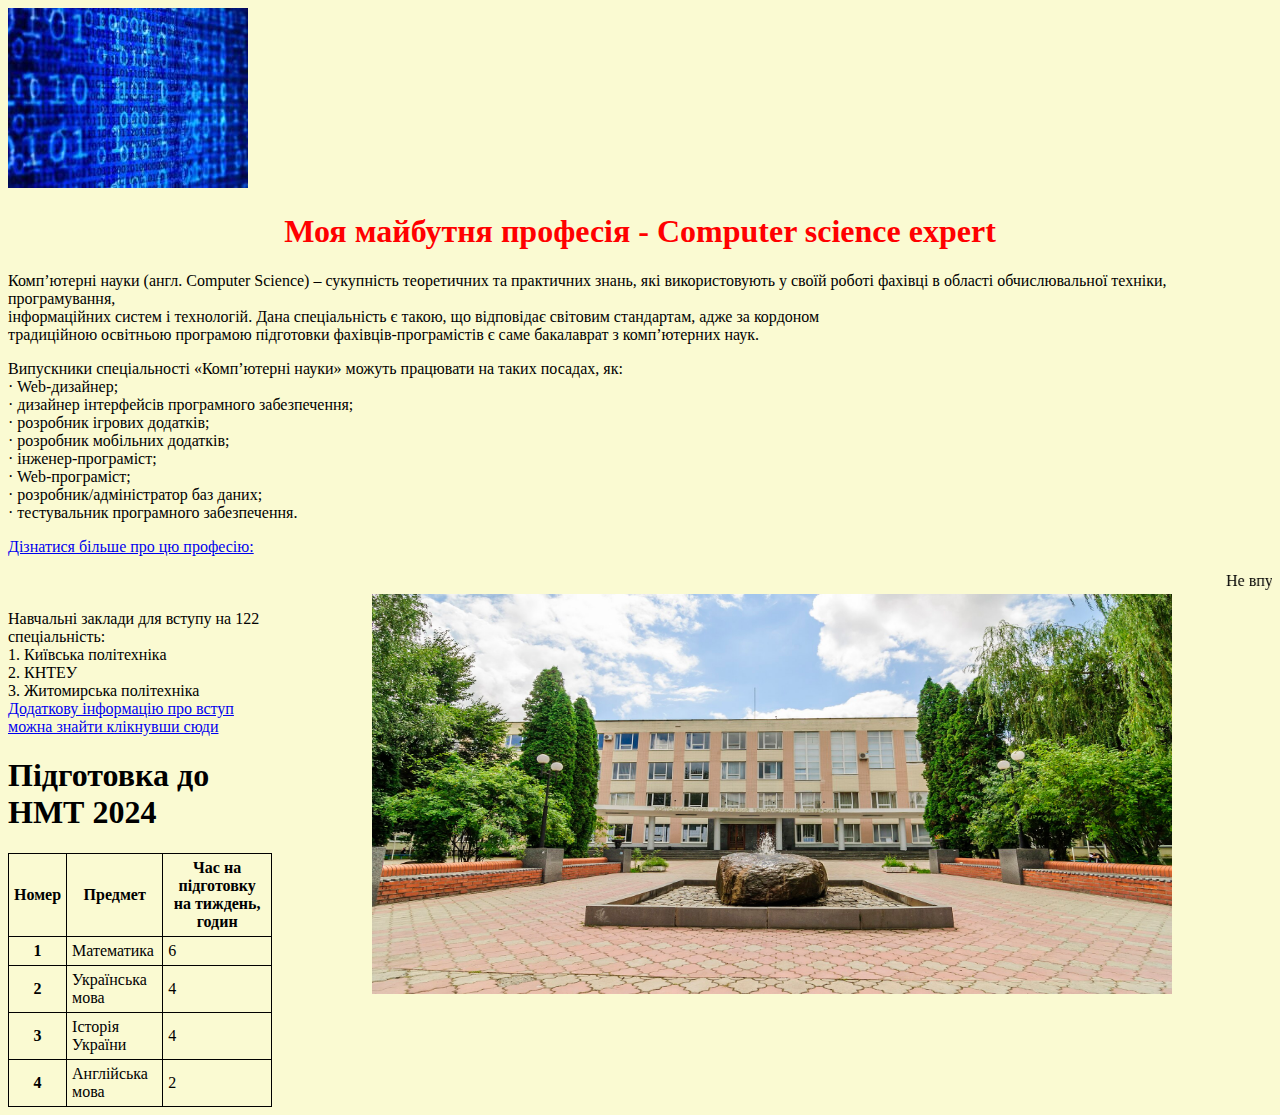
==== HTML/index.html @ 9ed3d5fa "Add files via upload" ====
<!DOCTYPE html>
<html>
<meta name="viewport" content="width=device-width, initial-scale=1.0">
<head>
<link rel="stylesheet" type="text/css" HREF="style.css">
</head>
<script>
var Name;
do{
Name=prompt("Хто ти є");}
while(Name==0);
window.alert("Ой не чує баба");
</script>
<a><img src=IMG\program-e1630996373804-240x180.jpg></a>
<body>
<body bgcolor="#FAFAD2">
<title>Computer science expert</title>
<h1 align="center"><font color="red">Моя майбутня професія - Computer science expert</font></h1>
<p>
Комп’ютерні науки (англ. Computer Science) – сукупність теоретичних та практичних знань, які використовують у своїй роботі фахівці в області обчислювальної техніки, програмування, <br />
інформаційних систем і технологій. Дана спеціальність є такою, що відповідає світовим стандартам, адже за кордоном <br />
традиційною освітньою програмою підготовки фахівців-програмістів є саме бакалаврат з комп’ютерних наук. </p>
<p>Випускники спеціальності «Комп’ютерні науки» можуть працювати на таких посадах, як: <br />
· Web-дизайнер; <br />
· дизайнер інтерфейсів програмного забезпечення; <br />
· розробник ігрових додатків; <br />
· розробник мобільних додатків; <br />
· інженер-програміст; <br />
· Web-програміст; <br />
· розробник/адміністратор баз даних; <br />
· тестувальник програмного забезпечення.
<p><a href="details.html">Дізнатися більше про цю професію:</a></p>
</p> <marquee> Не впусти свій шанс вступити до Київського університуту культури! </marquee>
<img src="IMG\ЖДТУ.JPG" width="800" height="400" alt="IMG\ЖДТУ.JPG" align="right" vspace="0" hspace="100">
<p>Навчальні заклади для вступу на 122 спеціальність: <br />
1. Київська політехніка <br />
2. КНТЕУ <br />
3. Житомирська політехніка <br />
<a href="https://vstup.osvita.ua/spec/1-40-1/0-0-1970-0-0-0/">Додаткову інформацію про вступ можна знайти клікнувши сюди</a>
</p>
<h1> Підготовка до НМТ 2024 </h1>
<table>
<thead>
  <tr>
    <th>Номер</th>
    <th>Предмет</th>
    <th>Час на підготовку на тиждень, годин</th>
  </tr>
</thead>
<tbody>
<tr>
	<th>1</th>
	<td>Математика</td>
	<td>6</td>
</tr> 
<tr>
	<th>2</th>
 	<td>Українська мова</td>
	<td>4</td>
</tr>
<tr>
	<th>3</th>
	<td>Історія України</td>
	<td>4</td>
</tr> 
<tr>
	<th>4</th>
	<td>Англійська мова</td>
	<td>2</td>
</tr> 	
</tbody>
</table>
</body>
</html>
---- HTML/style.css ----
<html>
<head>
<style>
body{
background-color: #FAFAD2;
}
table, th, td {
  border: 1px solid black;
  border-collapse: collapse;
}
th, td {
  padding: 5px;
}
th {
  text-align: center;
}
}
</style>
</head>
</html>
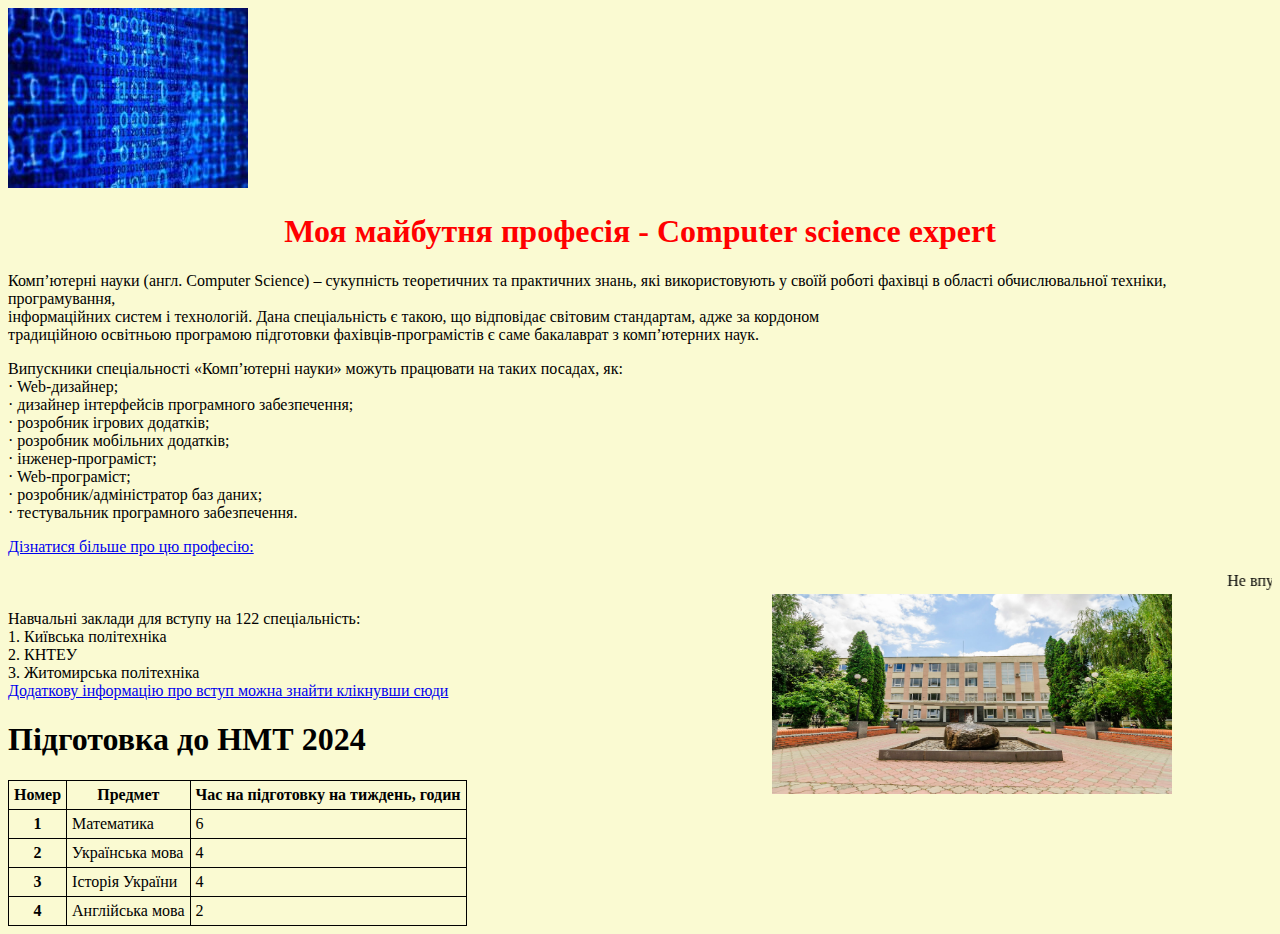
==== commit ed074c7f: "Update index.html" ====
--- a/HTML/index.html
+++ b/HTML/index.html
@@ -31,7 +31,7 @@
 · тестувальник програмного забезпечення.
 <p><a href="details.html">Дізнатися більше про цю професію:</a></p>
 </p> <marquee> Не впусти свій шанс вступити до Київського університуту культури! </marquee>
-<img src="IMG\ЖДТУ.JPG" width="800" height="400" alt="IMG\ЖДТУ.JPG" align="right" vspace="0" hspace="100">
+<img src="IMG\ЖДТУ.JPG" width="400" height="200" alt="IMG\ЖДТУ.JPG" align="right" vspace="0" hspace="100">
 <p>Навчальні заклади для вступу на 122 спеціальність: <br />
 1. Київська політехніка <br />
 2. КНТЕУ <br />
@@ -71,4 +71,4 @@
 </tbody>
 </table>
 </body>
-</html>+</html>
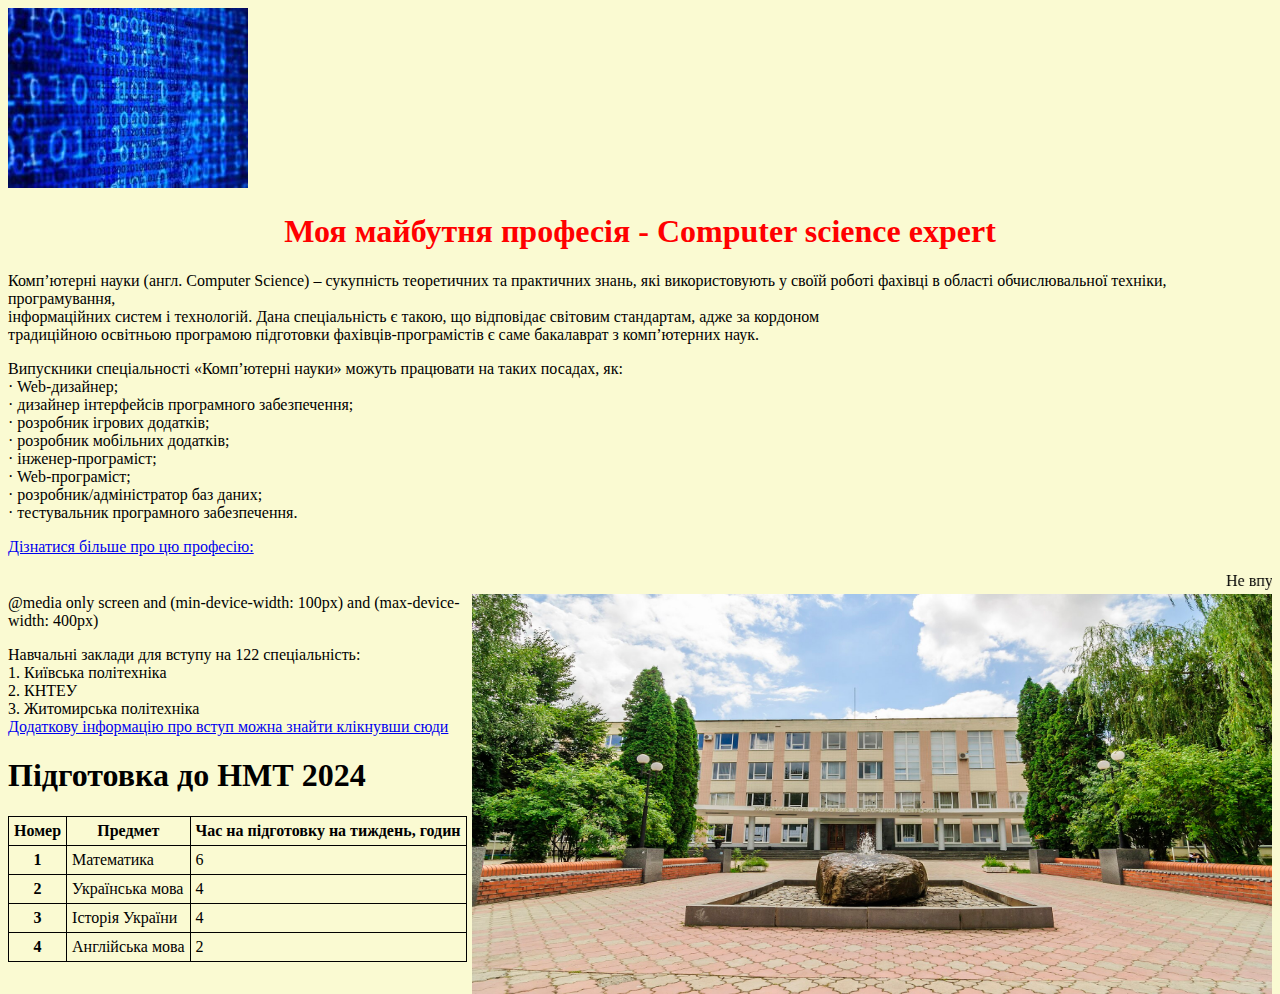
==== commit fd802fb2: "Update index.html" ====
--- a/HTML/index.html
+++ b/HTML/index.html
@@ -31,7 +31,8 @@
 · тестувальник програмного забезпечення.
 <p><a href="details.html">Дізнатися більше про цю професію:</a></p>
 </p> <marquee> Не впусти свій шанс вступити до Київського університуту культури! </marquee>
-<img src="IMG\ЖДТУ.JPG" width="400" height="200" alt="IMG\ЖДТУ.JPG" align="right" vspace="0" hspace="100">
+<img src="IMG\ЖДТУ.JPG" width="800" height="400" alt="IMG\ЖДТУ.JPG" align="right" vspace="0" hspace="0">
+	@media only screen and (min-device-width: 100px) and (max-device-width: 400px)
 <p>Навчальні заклади для вступу на 122 спеціальність: <br />
 1. Київська політехніка <br />
 2. КНТЕУ <br />
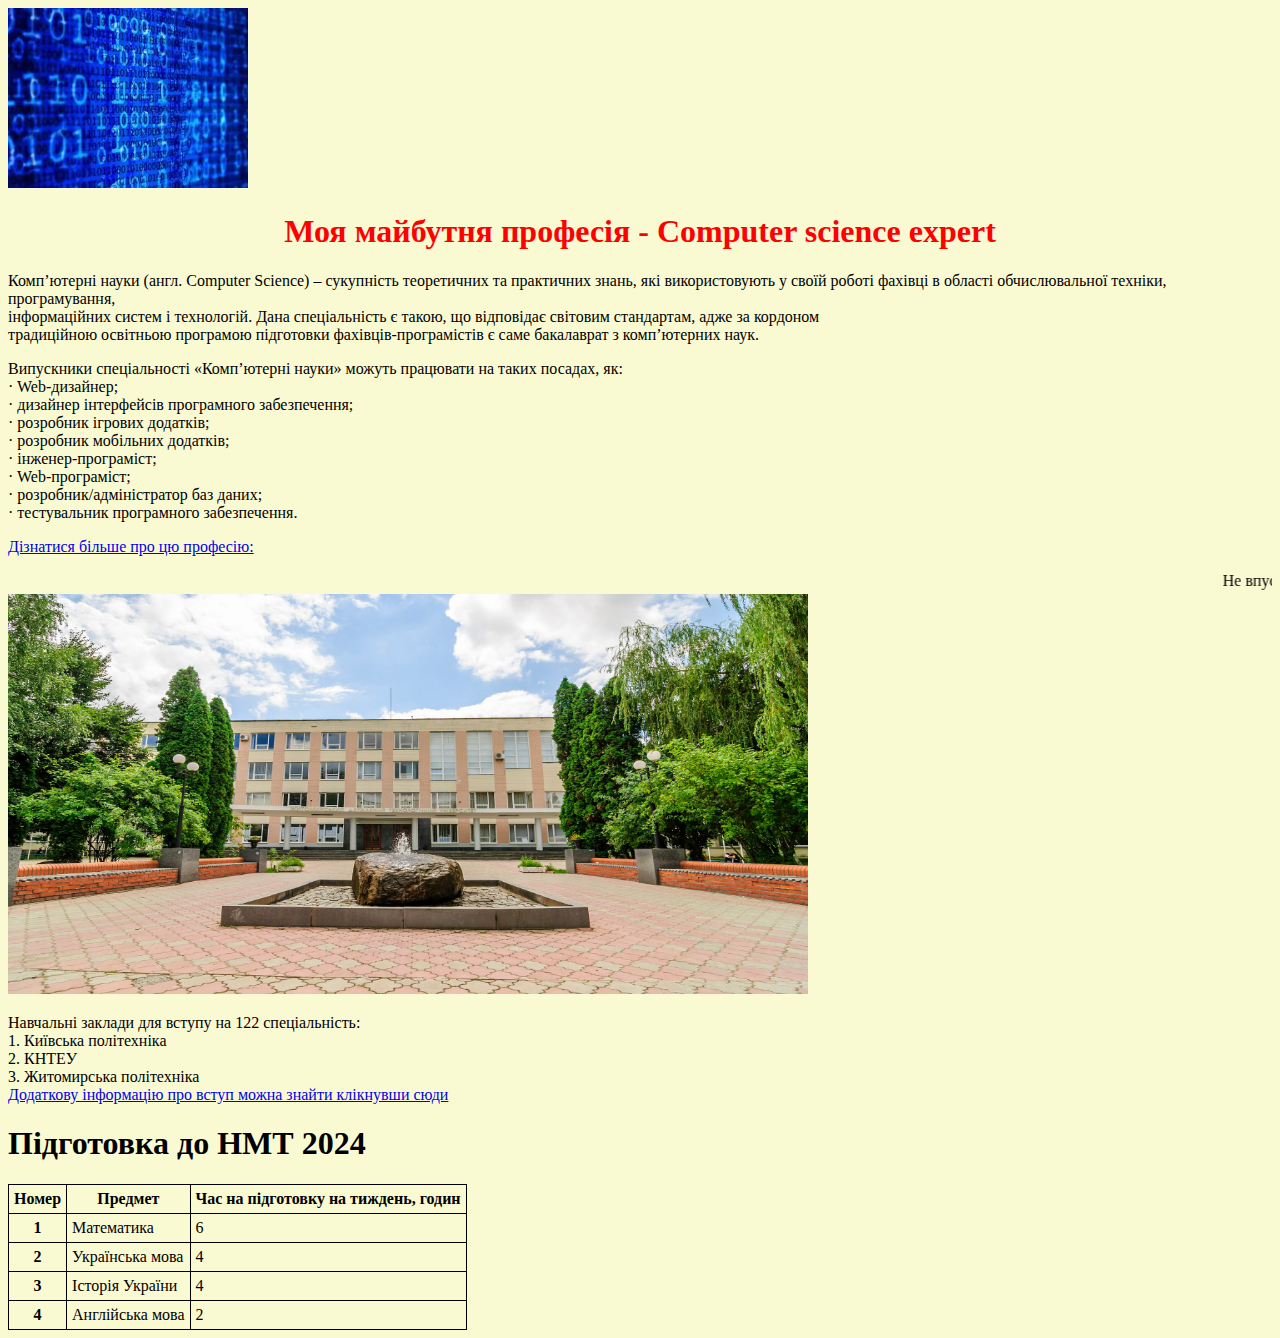
==== commit 79da6517: "Update index.html" ====
--- a/HTML/index.html
+++ b/HTML/index.html
@@ -31,8 +31,7 @@
 · тестувальник програмного забезпечення.
 <p><a href="details.html">Дізнатися більше про цю професію:</a></p>
 </p> <marquee> Не впусти свій шанс вступити до Київського університуту культури! </marquee>
-<img src="IMG\ЖДТУ.JPG" width="800" height="400" alt="IMG\ЖДТУ.JPG" align="right" vspace="0" hspace="0">
-	@media only screen and (min-device-width: 100px) and (max-device-width: 400px)
+<img src="IMG\ЖДТУ.JPG" width="800" height="400" alt="IMG\ЖДТУ.JPG">
 <p>Навчальні заклади для вступу на 122 спеціальність: <br />
 1. Київська політехніка <br />
 2. КНТЕУ <br />
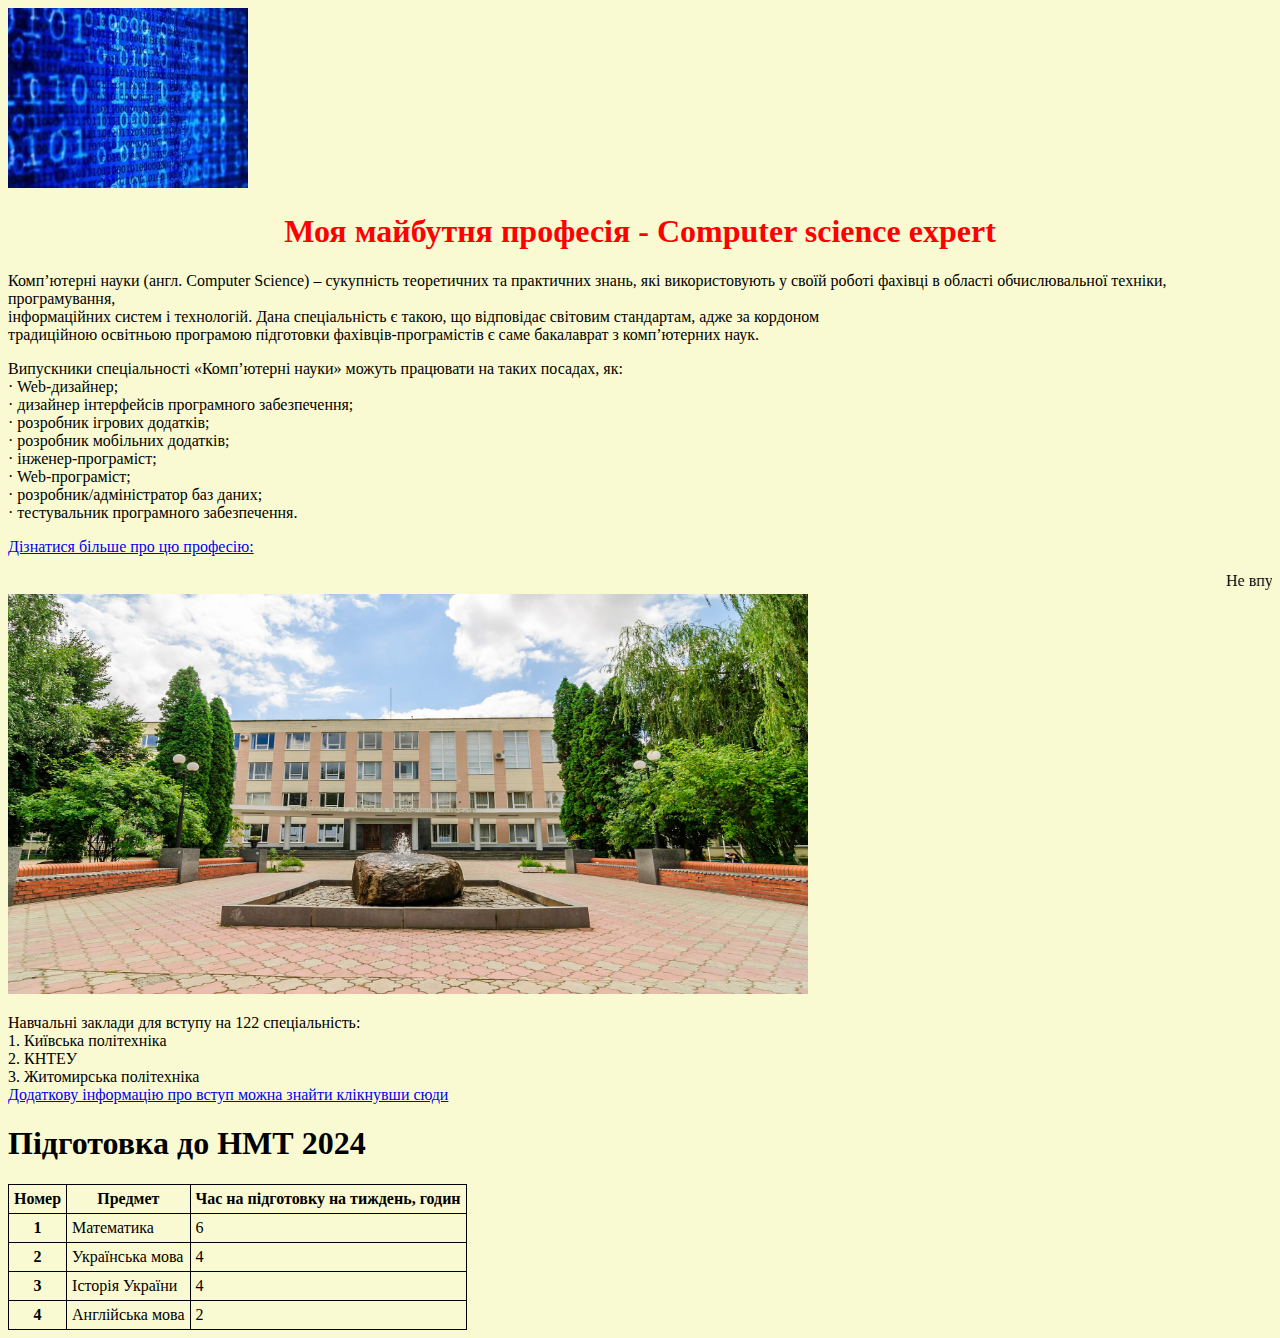
==== commit aabfe2e9: "Update index.html" ====
--- a/HTML/index.html
+++ b/HTML/index.html
@@ -31,7 +31,7 @@
 · тестувальник програмного забезпечення.
 <p><a href="details.html">Дізнатися більше про цю професію:</a></p>
 </p> <marquee> Не впусти свій шанс вступити до Київського університуту культури! </marquee>
-<img src="IMG\ЖДТУ.JPG" width="800" height="400" alt="IMG\ЖДТУ.JPG">
+<img src="IMG\ЖДТУ.JPG" width="800" height="400">
 <p>Навчальні заклади для вступу на 122 спеціальність: <br />
 1. Київська політехніка <br />
 2. КНТЕУ <br />
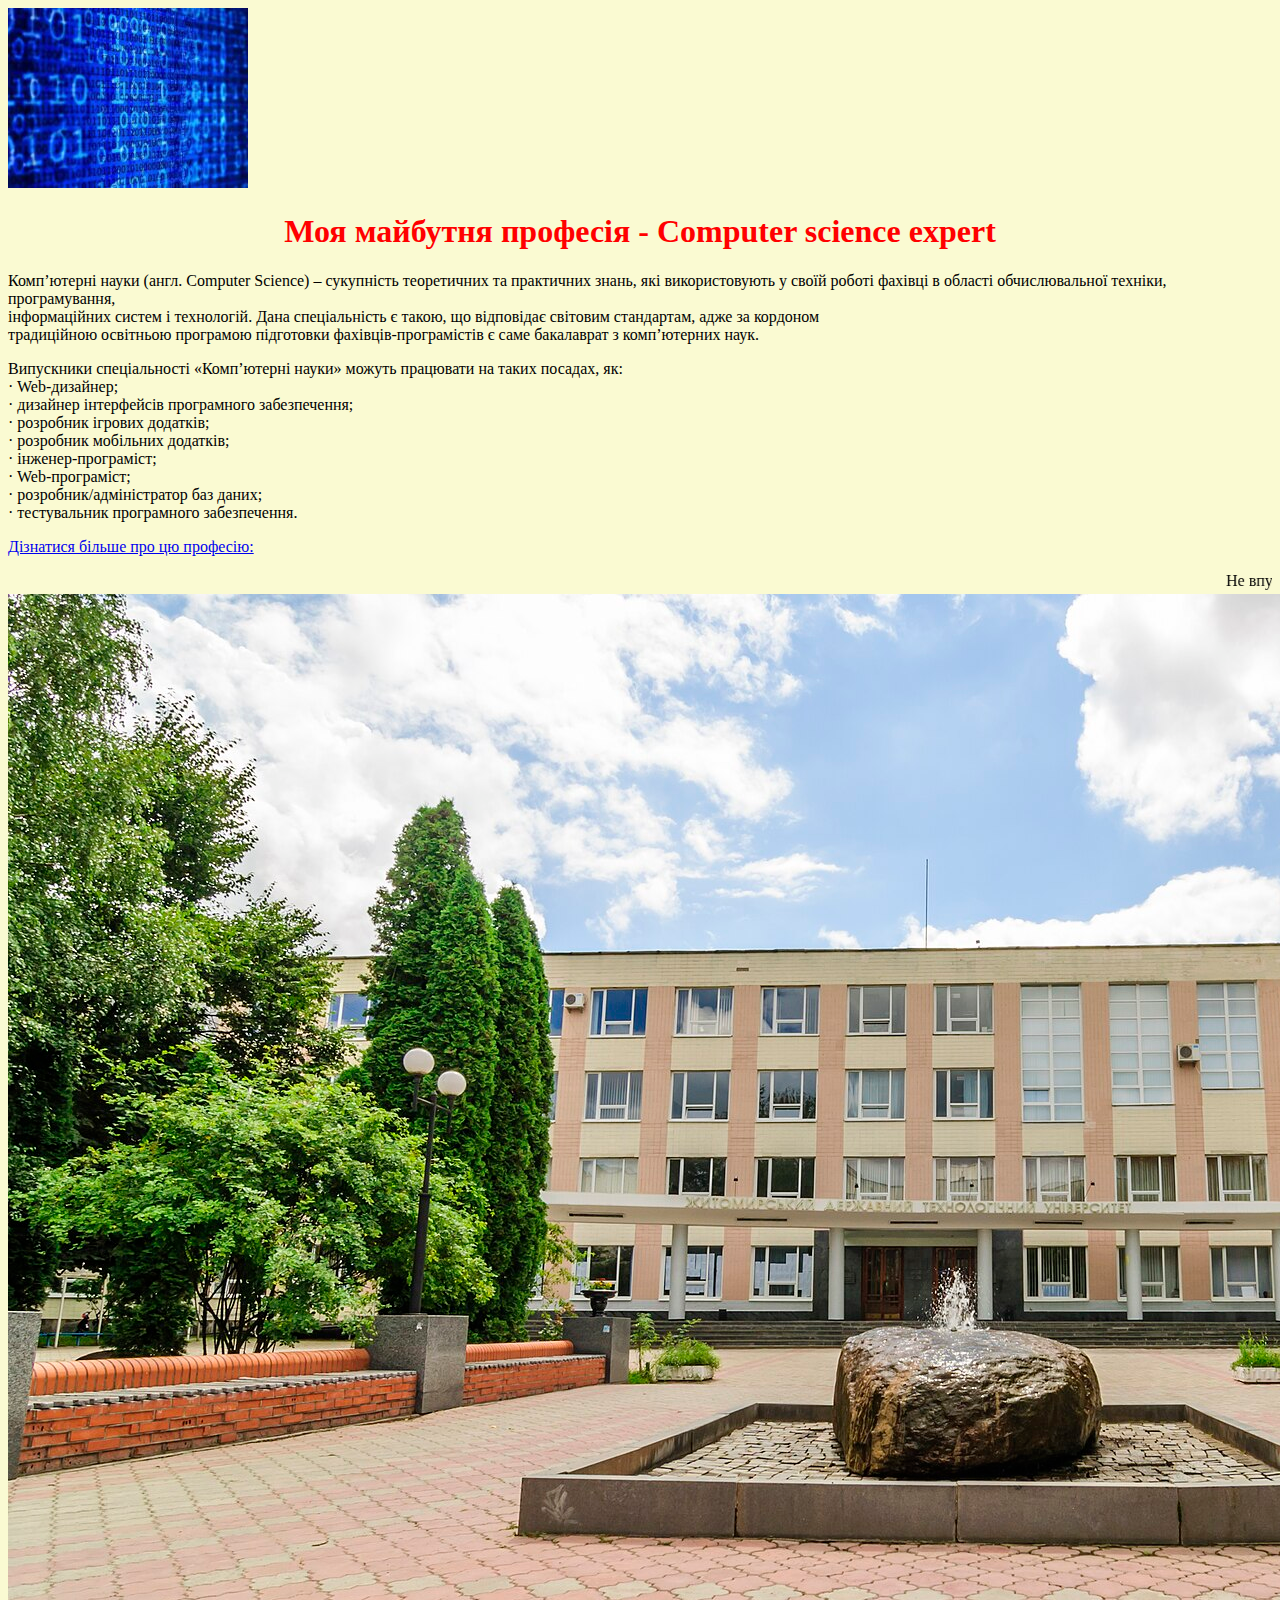
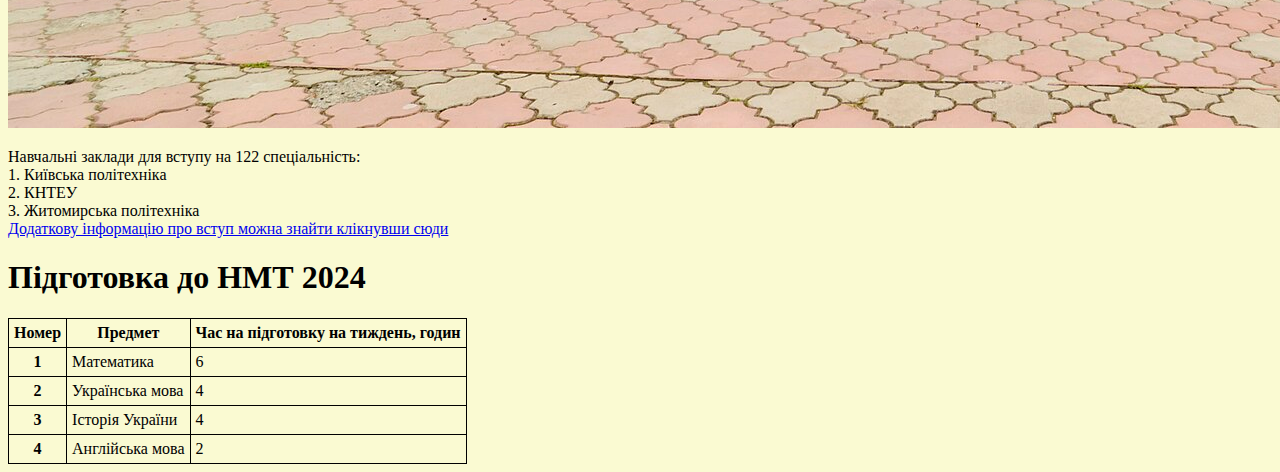
==== commit 69ad6efd: "Update index.html" ====
--- a/HTML/index.html
+++ b/HTML/index.html
@@ -31,7 +31,7 @@
 · тестувальник програмного забезпечення.
 <p><a href="details.html">Дізнатися більше про цю професію:</a></p>
 </p> <marquee> Не впусти свій шанс вступити до Київського університуту культури! </marquee>
-<img src="IMG\ЖДТУ.JPG" width="800" height="400">
+<img src="IMG\ЖДТУ.JPG">
 <p>Навчальні заклади для вступу на 122 спеціальність: <br />
 1. Київська політехніка <br />
 2. КНТЕУ <br />
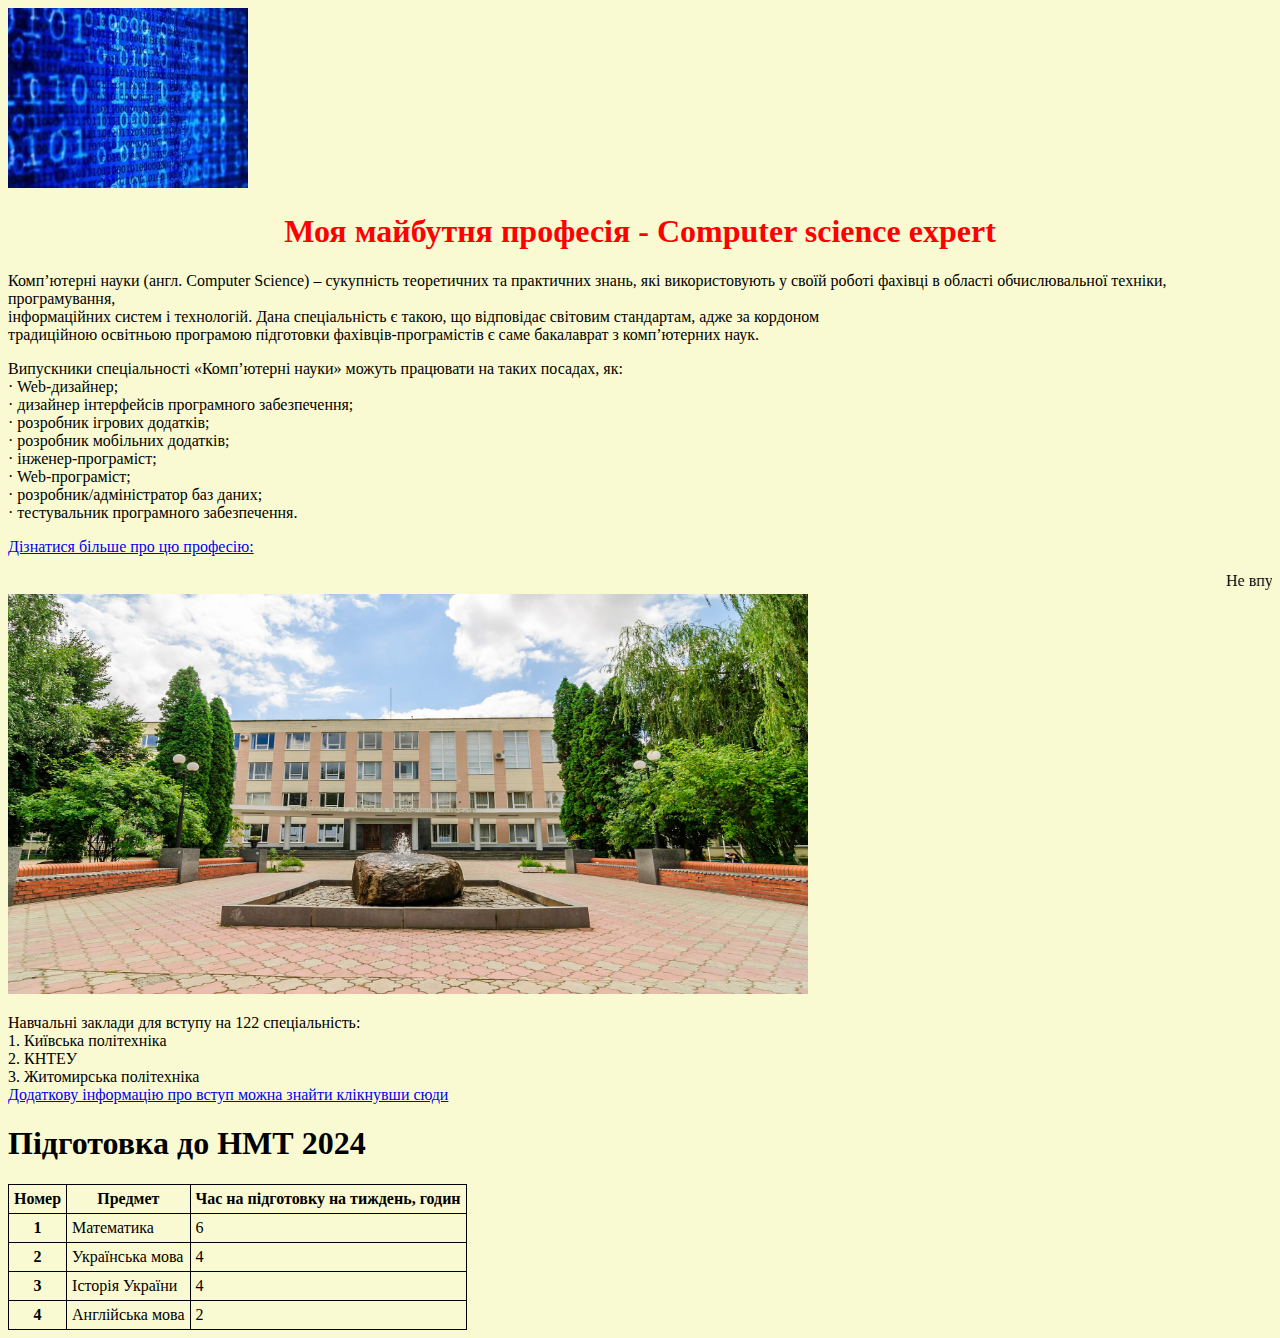
==== commit 1a6874f4: "Update index.html" ====
--- a/HTML/index.html
+++ b/HTML/index.html
@@ -31,7 +31,7 @@
 · тестувальник програмного забезпечення.
 <p><a href="details.html">Дізнатися більше про цю професію:</a></p>
 </p> <marquee> Не впусти свій шанс вступити до Київського університуту культури! </marquee>
-<img src="IMG\ЖДТУ.JPG">
+<a><img src="IMG\ЖДТУ.JPG" width="800" height="400"></a>
 <p>Навчальні заклади для вступу на 122 спеціальність: <br />
 1. Київська політехніка <br />
 2. КНТЕУ <br />
